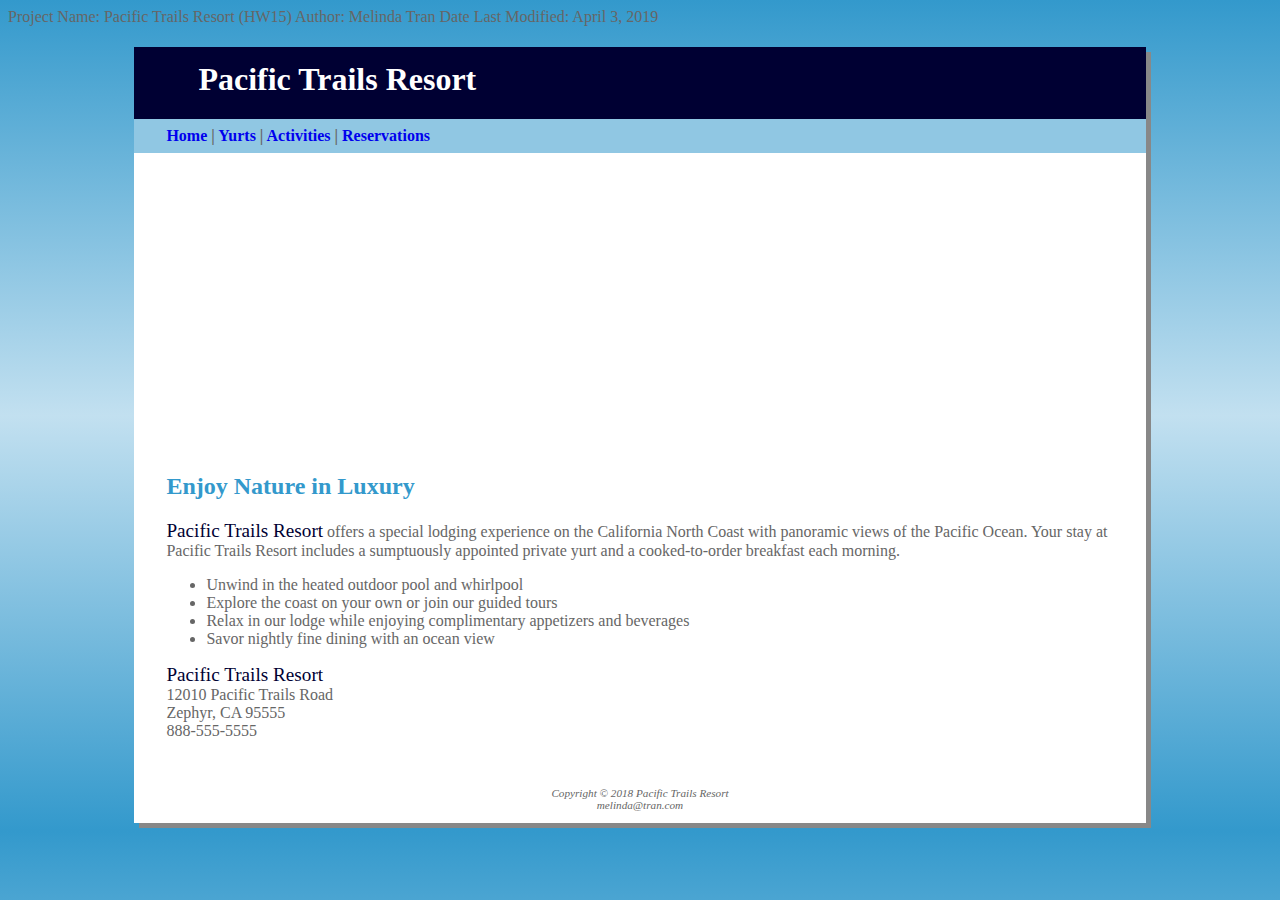
==== index.html @ 4c0edcd4 "hw15 melindatran" ====
<!DOCTYPE html>
Project Name: Pacific Trails Resort (HW15)
Author: Melinda Tran
Date Last Modified: April 3, 2019
<html lang="en">
<head>
	<title>Pacific Trails Resort</title>
		<link rel="stylesheet" href="pacific.css">
	<meta charset="utf-8">
</head>
<body>
		<div id="wrapper">
		<header><h1>Pacific Trails Resort</h1></header>
	<nav>
		<a href="index.html">Home</a> |
		<a href="yurts.html">Yurts</a> |
		<a href="activities.html">Activities</a> |
		<a href="reservations.html">Reservations</a>
	</nav>
	<div id="homehero"></div>
	<main>
		<h2>Enjoy Nature in Luxury</h2>
<p><span class="resort">Pacific Trails Resort</span> offers a special lodging experience on the California North Coast with panoramic views of the Pacific Ocean. Your stay at Pacific Trails Resort includes a sumptuously appointed private yurt and a cooked-to-order breakfast each morning.</p>
	<ul>
		<li>Unwind in the heated outdoor pool and whirlpool</li>
		<li>Explore the coast on your own or join our guided tours</li>
		<li>Relax in our lodge while enjoying complimentary appetizers and beverages</li>
		<li>Savor nightly fine dining with an ocean view</li>
	</ul>
</body>
<div><span class="resort">Pacific Trails Resort</span><br>
12010 Pacific Trails Road<br>
Zephyr, CA 95555<br>
888-555-5555<br /><br /><br /></div></main>
<footer>Copyright © 2018 Pacific Trails Resort<br />
melinda@tran.com</footer>
</html>
---- pacific.css ----
/* Project Name: Pacific Trails Resort (HW15)
Author: Melinda Tran
Date Last Modified: April 3, 2019 */

body { background-color: #3399CC;
	   background-image: linear-gradient(to bottom, #3399CC, #C2E0F0, #3399CC);
	  color: #666666; 
	  font-family: Verdana; }

header { background-color: #000033;
	  color: #ffffff; 
	  font-family: Georgia; }

main { padding: 0em 2em; }

h1 { line-height: 200%;
	 background-image: url("sunset.jpg");
	 background-repeat: no-repeat;
	 background-position: right;
	 padding-left: 2em;
	 height: 72px;
	 margin-bottom: 0; }

nav { background-color: #90c7e3;
	   font-weight: bold; 
	   padding: .5em .5em .5em 2em; }

nav a { text-decoration: none; }

h2 { color: #3399cc;
	 font-family: Georgia; }

h3 { color: #000033; }

dt { color: #000033;
	   font-weight: bold; }

.resort { color: #000033;
	   font-size: 1.2em; }
	
footer { font-size: .70em;
	   font-style: italic; 
	   text-align: center; 
		padding: 1em;}

#wrapper { background-color: #FFFFFF;
	box-shadow: 5px 5px #888888;
			min-width: 700px;
		   max-width: 1024px;
			margin-left: auto;
		  margin-right: auto;
		  width: 80% }

#homehero { height: 300px;
		background-image: url("coast.jpg");
		background-size: 100% 100%;
		background-repeat: no-repeat; }

#yurthero { height: 300px;
		 background-image: url("yurt.jpg");
		 background-size: 100% 100%;
		 background-repeat: no-repeat; }

#trailhero { height: 300px;
		 background-image: url("trail.jpg");
		 background-size: 100% 100%;
		 background-repeat: no-repeat; }
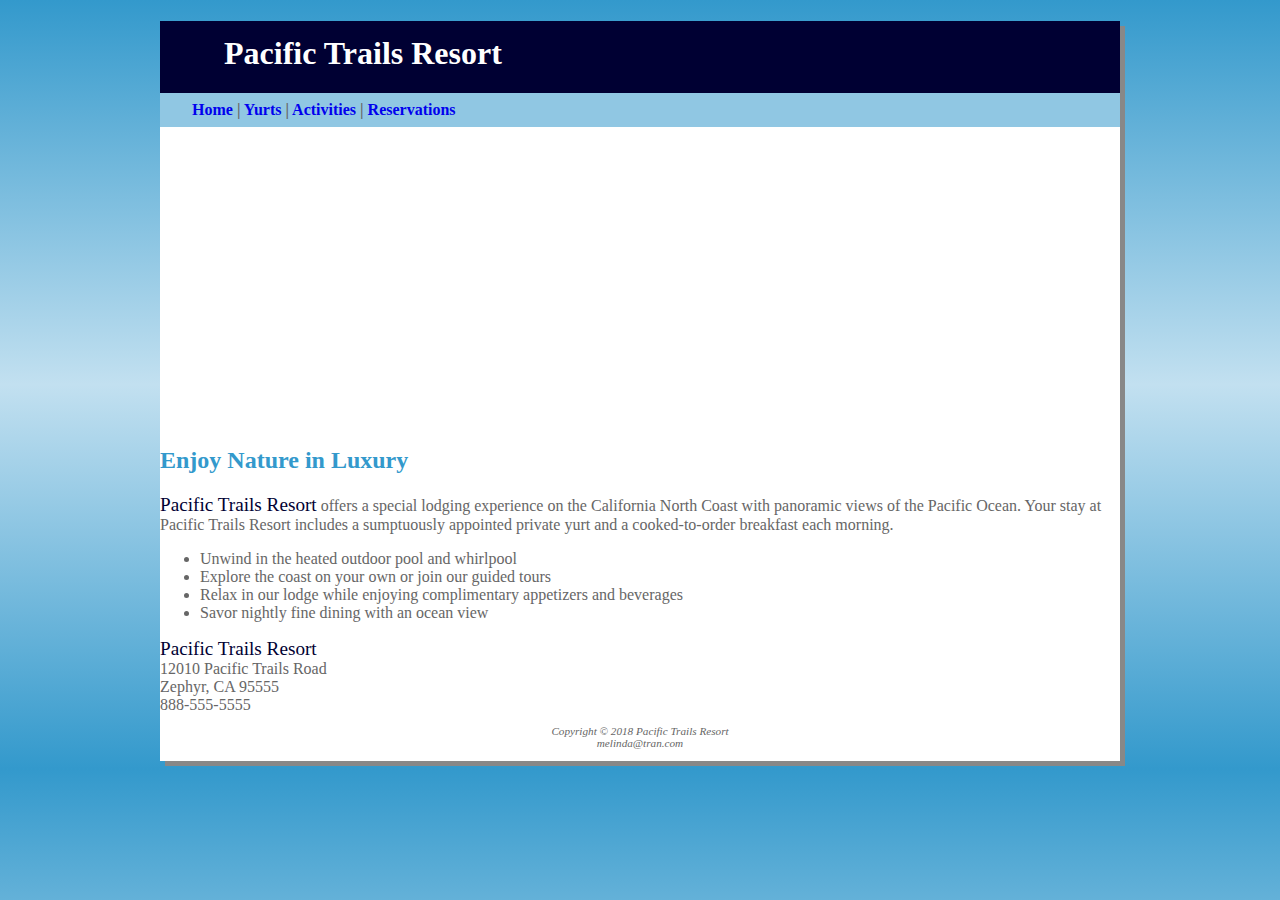
==== commit 3f3da4d9: "HW15 melinda tran" ====
--- a/index.html
+++ b/index.html
@@ -1,13 +1,16 @@
 <!DOCTYPE html>
+<!--
 Project Name: Pacific Trails Resort (HW15)
 Author: Melinda Tran
-Date Last Modified: April 3, 2019
+Date Last Modified: April 8, 2019
+-->
 <html lang="en">
 <head>
 	<title>Pacific Trails Resort</title>
 		<link rel="stylesheet" href="pacific.css">
 	<meta charset="utf-8">
 </head>
+<main>
 <body>
 		<div id="wrapper">
 		<header><h1>Pacific Trails Resort</h1></header>
@@ -18,7 +21,6 @@
 		<a href="reservations.html">Reservations</a>
 	</nav>
 	<div id="homehero"></div>
-	<main>
 		<h2>Enjoy Nature in Luxury</h2>
 <p><span class="resort">Pacific Trails Resort</span> offers a special lodging experience on the California North Coast with panoramic views of the Pacific Ocean. Your stay at Pacific Trails Resort includes a sumptuously appointed private yurt and a cooked-to-order breakfast each morning.</p>
 	<ul>
@@ -27,11 +29,10 @@
 		<li>Relax in our lodge while enjoying complimentary appetizers and beverages</li>
 		<li>Savor nightly fine dining with an ocean view</li>
 	</ul>
-</body>
 <div><span class="resort">Pacific Trails Resort</span><br>
 12010 Pacific Trails Road<br>
 Zephyr, CA 95555<br>
-888-555-5555<br /><br /><br /></div></main>
+888-555-5555</div>
 <footer>Copyright © 2018 Pacific Trails Resort<br />
-melinda@tran.com</footer>
+melinda@tran.com</footer></div></body></main>
 </html>--- a/pacific.css
+++ b/pacific.css
@@ -1,6 +1,6 @@
 /* Project Name: Pacific Trails Resort (HW15)
 Author: Melinda Tran
-Date Last Modified: April 3, 2019 */
+Date Last Modified: April 8, 2019 */
 
 body { background-color: #3399CC;
 	   background-image: linear-gradient(to bottom, #3399CC, #C2E0F0, #3399CC);
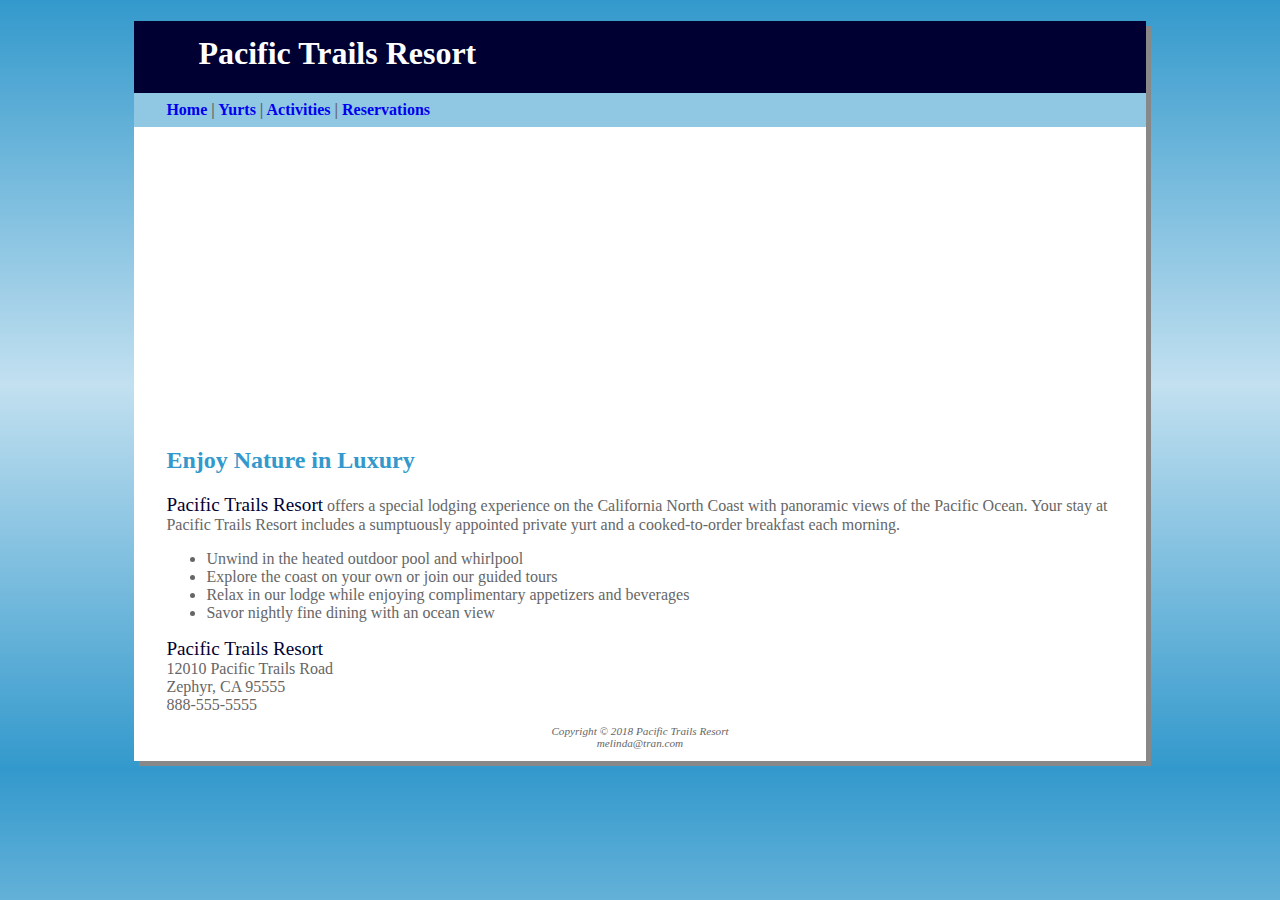
==== commit b1c32e1f: "hw15 melindatran" ====
--- a/index.html
+++ b/index.html
@@ -7,10 +7,9 @@
 <html lang="en">
 <head>
 	<title>Pacific Trails Resort</title>
-		<link rel="stylesheet" href="pacific.css">
 	<meta charset="utf-8">
+	<link rel="stylesheet" href="pacific.css">
 </head>
-<main>
 <body>
 		<div id="wrapper">
 		<header><h1>Pacific Trails Resort</h1></header>
@@ -20,6 +19,7 @@
 		<a href="activities.html">Activities</a> |
 		<a href="reservations.html">Reservations</a>
 	</nav>
+	<main>
 	<div id="homehero"></div>
 		<h2>Enjoy Nature in Luxury</h2>
 <p><span class="resort">Pacific Trails Resort</span> offers a special lodging experience on the California North Coast with panoramic views of the Pacific Ocean. Your stay at Pacific Trails Resort includes a sumptuously appointed private yurt and a cooked-to-order breakfast each morning.</p>
@@ -33,6 +33,7 @@
 12010 Pacific Trails Road<br>
 Zephyr, CA 95555<br>
 888-555-5555</div>
+</main>
 <footer>Copyright © 2018 Pacific Trails Resort<br />
-melinda@tran.com</footer></div></body></main>
+melinda@tran.com</footer></div></body>
 </html>